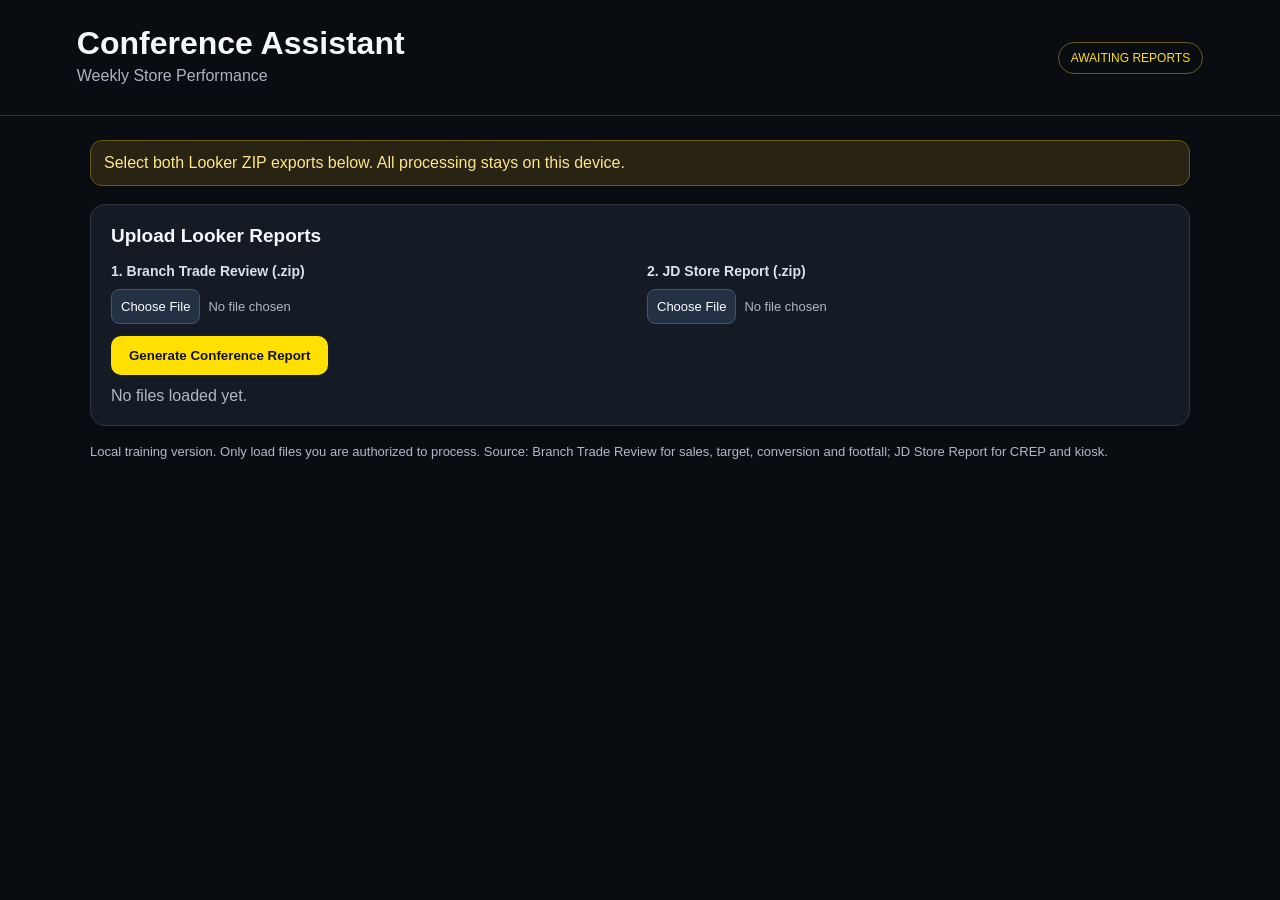
==== conference.html @ ed9e9b71 "Update Retail Management app with unified theme" ====
<!doctype html><html lang="en"><head><meta charset="utf-8"><meta name="viewport" content="width=device-width,initial-scale=1">
<title>Conference Assistant</title>
<link rel="stylesheet" href="theme.css">
<style>>
*{box-sizing:border-box}body{margin:0;background:var(--bg);color:var(--text);font-family:Segoe UI,Arial,sans-serif}header{padding:25px 6%;border-bottom:1px solid #2a3340;display:flex;justify-content:space-between;align-items:center;gap:12px}h1{margin:0;font-size:clamp(24px,4vw,32px)}header p{color:#aab4c3;margin:5px 0}.tag{color:#ffe000;border:1px solid #66591a;border-radius:20px;padding:8px 12px;font-size:12px}main{max-width:1100px;margin:auto;padding:24px 18px 60px}.notice{background:#282313;border:1px solid #66591a;color:#ffe58a;padding:13px;border-radius:12px;margin-bottom:18px}.card,.panel{background:var(--surface);border:1px solid var(--border);border-radius:15px;padding:20px}.panel{margin-bottom:16px}.uploads{display:grid;grid-template-columns:1fr 1fr;gap:14px}label{display:block;color:#d9e2ed;font-weight:600;font-size:14px;margin-bottom:10px}input[type=file]{display:block;width:100%;max-width:100%;color:var(--text-muted);font-size:13px}input::file-selector-button{border:1px solid #46556a;background:#243044;color:#fff;border-radius:8px;padding:9px;margin-right:8px;cursor:pointer}button{background:var(--accent);color:#111;border:0;border-radius:10px;padding:12px 18px;font-weight:700;cursor:pointer;margin-top:12px}button:disabled{opacity:.5;cursor:wait}.status{margin-top:12px;color:var(--text-muted);white-space:pre-wrap}.status.error{color:#ff8585}.status.ok{color:#62e49a}.sales-grid{display:grid;grid-template-columns:repeat(2,minmax(0,1fr));gap:14px;margin-bottom:14px}.sales-line{display:flex;justify-content:space-between;gap:12px;align-items:center;margin-top:14px}.sales-line strong{font-size:clamp(18px,3vw,23px)}.sales-divider{border:0;border-top:1px solid #2c3746;margin:16px 0}.sales-note{font-size:12px;color:var(--text-muted);margin-top:6px}.grid{display:grid;grid-template-columns:repeat(2,minmax(0,1fr));gap:14px}.label{color:var(--text-muted);font-size:14px}.value{font-size:clamp(25px,4vw,35px);font-weight:800;margin:12px 0}.positive{color:#4ce18d}.negative{color:#ff8585}.neutral{color:var(--text-muted)}.bottom{display:grid;grid-template-columns:1.3fr 1fr;gap:14px;margin-top:16px}h2{font-size:19px;margin-top:0}#script{line-height:1.65;color:#dce4ef;background:#0c121a;border-radius:10px;padding:16px;white-space:pre-wrap}.small{color:var(--text-muted);font-size:13px;line-height:1.5}.hidden{display:none}@media(max-width:750px){.sales-grid,.uploads,.bottom{grid-template-columns:1fr}.grid{grid-template-columns:repeat(2,minmax(0,1fr))}.card{padding:15px}}@media(max-width:420px){.grid{grid-template-columns:1fr}}
</style></head><body><header><div><h1>Conference Assistant</h1><p>Weekly Store Performance</p></div><span class="tag" id="mode">AWAITING REPORTS</span></header><main>
<div class="notice" id="notice">Select both Looker ZIP exports below. All processing stays on this device.</div>
<div class="panel"><h2>Upload Looker Reports</h2><div class="uploads"><div><label for="branch">1. Branch Trade Review (.zip)</label><input id="branch" type="file" accept=".zip,application/zip"></div><div><label for="store">2. JD Store Report (.zip)</label><input id="store" type="file" accept=".zip,application/zip"></div></div><button id="process">Generate Conference Report</button><div class="status" id="status" role="status">No files loaded yet.</div></div>
<div id="results" class="hidden"><div class="panel"><div id="period"></div></div>
<section class="sales-grid"><div class="card"><div class="label">Sales — Percentage Comparison</div><div class="value" id="salesPctValue"></div><hr class="sales-divider"><div class="sales-line"><span class="neutral">vs Last Year</span><strong id="lyPct"></strong></div><div class="sales-note" id="lyAmount"></div><div class="sales-line"><span class="neutral">vs Target</span><strong id="targetPct"></strong></div><div class="sales-note" id="targetAmount"></div></div><div class="card"><div class="label">Sales — Difference in Euros</div><div class="value" id="salesEuroValue"></div><hr class="sales-divider"><div class="sales-line"><span class="neutral">vs Last Year</span><strong id="lyDiff"></strong></div><div class="sales-note" id="lyAmount2"></div><div class="sales-line"><span class="neutral">vs Target</span><strong id="targetDiff"></strong></div><div class="sales-note" id="targetAmount2"></div></div></section>
<section class="grid"><div class="card"><div class="label">Conversion</div><div class="value" id="conversion"></div><div id="conversionDelta"></div></div><div class="card"><div class="label">Footfall</div><div class="value" id="footfall"></div><div id="footfallDelta"></div></div><div class="card"><div class="label">CREP Strike Rate</div><div class="value" id="crep"></div><div id="crepLY"></div></div><div class="card"><div class="label">Kiosk Sales Share</div><div class="value" id="kiosk"></div><div class="neutral">LY comparison not verified</div></div></section>
<section class="bottom"><div class="card"><h2>Conference Script</h2><p id="script"></p><button id="copy">Copy Conference Script</button><p id="copyStatus" class="small"></p></div><div class="card"><h2>Data Checks</h2><p class="small" id="checks"></p></div></section></div>
<p class="small">Local training version. Only load files you are authorized to process. Source: Branch Trade Review for sales, target, conversion and footfall; JD Store Report for CREP and kiosk.</p></main><script src="jszip.min.js"></script><script>
'use strict';
const $=id=>document.getElementById(id);
function number(s){const n=Number(String(s??'').trim().replace(/^'/,'').replaceAll(',','').replace('%',''));if(!Number.isFinite(n))throw Error('Invalid numeric value: '+s);return n;}
function csv(text){const rows=[];let row=[],field='',quoted=false;for(let i=0;i<text.length;i++){const c=text[i];if(c==='"'){if(quoted&&text[i+1]==='"'){field+='"';i++;}else quoted=!quoted;}else if(c===','&&!quoted){row.push(field);field='';}else if((c==='\n'||c==='\r')&&!quoted){if(c==='\r'&&text[i+1]==='\n')i++;row.push(field);if(row.some(x=>x.trim()))rows.push(row);row=[];field='';}else field+=c;}if(quoted)throw Error('CSV has an unmatched quotation mark.');if(field||row.length){row.push(field);rows.push(row);}return rows;}
async function loadZip(file){if(!file||!file.name.toLowerCase().endsWith('.zip'))throw Error('Please select both .zip files.');if(file.size>15*1024*1024)throw Error('ZIP file is too large (maximum 15 MB).');const z=await JSZip.loadAsync(file);const entries=Object.keys(z.files);if(entries.length>150)throw Error('ZIP contains too many files.');return {async read(name){const found=entries.filter(n=>n.toLowerCase().endsWith('/'+name)||n.toLowerCase()===name);if(found.length!==1)throw Error('Expected exactly one '+name+' in '+file.name);const entry=z.files[found[0]];if(entry.dir)throw Error('Invalid CSV entry: '+name);const data=await entry.async('string');if(data.length>2e6)throw Error('CSV file too large: '+name);return csv(data.replace(/^\uFEFF/,''));}};}
function field(row,header,key){const i=header.findIndex(h=>h.trim().toLowerCase()===key.toLowerCase());if(i<0||row[i]===undefined)throw Error('Missing column: '+key);return number(row[i]);}
function dateRange(text){const match=text.match(/REPORTING FROM\s+(\d{4}-\d{2}-\d{2})\s+TO\s+(\d{4}-\d{2}-\d{2})/i);if(!match)throw Error('Could not find reporting dates in report.');return match[1]+' to '+match[2];}
const money=n=>'€'+Math.round(n).toLocaleString('en-US');const count=n=>Math.round(n).toLocaleString('en-US');const percent=n=>n.toFixed(2)+'%';const signed=(n,unit)=> (n>0?'+':'')+(unit==='money'?money(n):unit==='pp'?n.toFixed(2)+' pp':percent(n));
function set(id,value){$(id).textContent=value;}function colored(id,n){$(id).className=n>0?'positive':n<0?'negative':'neutral';}
async function process(){set('status','Reading ZIP files locally...');$('status').className='status';$('process').disabled=true;$('results').classList.add('hidden');try{
const [b,s]=await Promise.all([loadZip($('branch').files[0]),loadZip($('store').files[0])]);
const [title,days,storeCode,strike,kpi]=await Promise.all([b.read('title.csv'),b.read('filtered_date.csv'),s.read('store_code.csv'),s.read('strike_rate_(copy).csv'),s.read('kpi_performance_3___4.csv')]);
const bRange=dateRange(title.flat().join(' '));const sRange=dateRange(storeCode.flat().join(' '));if(!bRange||!sRange||bRange!==sRange)throw Error('Reporting dates do not match: Branch '+bRange+'; Store '+sRange+'.');
const totals=days.filter(r=>r[0]?.trim()===''&&r[1]?.trim()==='');if(totals.length!==1)throw Error('Cannot uniquely identify the weekly totals in filtered_date.csv.');const header=days[0],row=totals[0];
const sales=field(row,header,'Gross Sales'),ly=field(row,header,'Gross Sales Comparative'),target=field(row,header,'Gross Sales Target Primary');const lyPct=field(row,header,'Gross Sales Var %'),targetPct=field(row,header,'Gross Sales Target Var %');const foot=field(row,header,'Footfall'),footVar=field(row,header,'% Var vs 1 year'),conv=field(row,header,'Conversion Primary'),convVar=field(row,header,'%pt Var vs 1 year');
const crep=field(strike[1],strike[0],'Strike Rate TY'),crepLY=field(strike[1],strike[0],'Strike Rate LY'),kiosk=field(kpi[1],kpi[0],'Kiosk Sales Ptn');if(ly<=0||target<=0||crep<=0||crepLY<=0||foot<0||kiosk<0||kiosk>100||conv<0||conv>100)throw Error('One or more KPI values are outside expected ranges.');
set('salesPctValue',money(sales));set('salesEuroValue',money(sales));set('lyPct',signed(lyPct));colored('lyPct',lyPct);set('targetPct',signed(targetPct));colored('targetPct',targetPct);set('lyAmount','Last Year: '+money(ly));set('lyAmount2','Last Year: '+money(ly));set('targetAmount','Target: '+money(target));set('targetAmount2','Target: '+money(target));
set('lyDiff',signed(sales-ly,'money'));colored('lyDiff',sales-ly);set('targetDiff',signed(sales-target,'money'));colored('targetDiff',sales-target);set('conversion',percent(conv));set('conversionDelta',signed(convVar,'pp')+' vs LY');colored('conversionDelta',convVar);set('footfall',count(foot));set('footfallDelta',signed(footVar)+' vs LY');colored('footfallDelta',footVar);set('crep','1 in '+Math.round(crep));set('crepLY','LY: 1 in '+Math.round(crepLY));$('crepLY').className='neutral';set('kiosk',percent(kiosk));
const script=`For ${bRange}, sales finished at ${money(sales)}, ${Math.abs(lyPct).toFixed(2)}% ${lyPct>=0?'above':'below'} last year and ${Math.abs(targetPct).toFixed(2)}% ${targetPct>=0?'above':'below'} target. This represents ${money(Math.abs(sales-ly))} ${sales>=ly?'above':'below'} last year and ${money(Math.abs(sales-target))} ${sales>=target?'above':'below'} target. Footfall was ${count(foot)}, ${Math.abs(footVar).toFixed(2)}% ${footVar>=0?'up':'down'} versus last year. Conversion reached ${percent(conv)}, ${Math.abs(convVar).toFixed(2)} percentage points ${convVar>=0?'up':'down'} versus last year. CREP strike rate was 1 in ${Math.round(crep)}, compared with 1 in ${Math.round(crepLY)} last year. Kiosk sales share was ${percent(kiosk)}.`;
set('script',script);set('period','Reporting period: '+bRange);set('checks','✓ Both reports cover the same dates.\n✓ Sales, target, conversion and footfall from Branch Trade Review.\n✓ CREP and kiosk from JD Store Report.\nNote: euro differences are calculated from displayed rounded amounts; Looker may differ by €1. Kiosk LY comparison omitted until verified.');$('checks').style.whiteSpace='pre-line';set('notice','Reports processed locally. Review figures before using them in your conference.');set('mode','REPORT READY');set('status','✓ Both ZIP reports loaded successfully.');$('status').className='status ok';$('results').classList.remove('hidden');
}catch(e){set('status','Could not generate report: '+e.message);$('status').className='status error';set('mode','AWAITING REPORTS');}finally{$('process').disabled=false;}}
$('process').addEventListener('click',process);$('copy').addEventListener('click',async()=>{try{await navigator.clipboard.writeText($('script').innerText);set('copyStatus','Script copied!');}catch(e){const range=document.createRange();range.selectNodeContents($('script'));const selection=window.getSelection();selection.removeAllRanges();selection.addRange(range);set('copyStatus','Text selected. Press Ctrl + C to copy.');}});
</script></body></html>
---- theme.css ----
/* Retail Management - Global Theme */

:root {
  --bg: #090d12;
  --surface: #141b25;
  --border: #2c3746;
  --header-border: #2a3340;

  --text: #f5f7fa;
  --text-muted: #aeb9c8;

  --accent: #ffe000;
  --accent-border: #66591a;
}
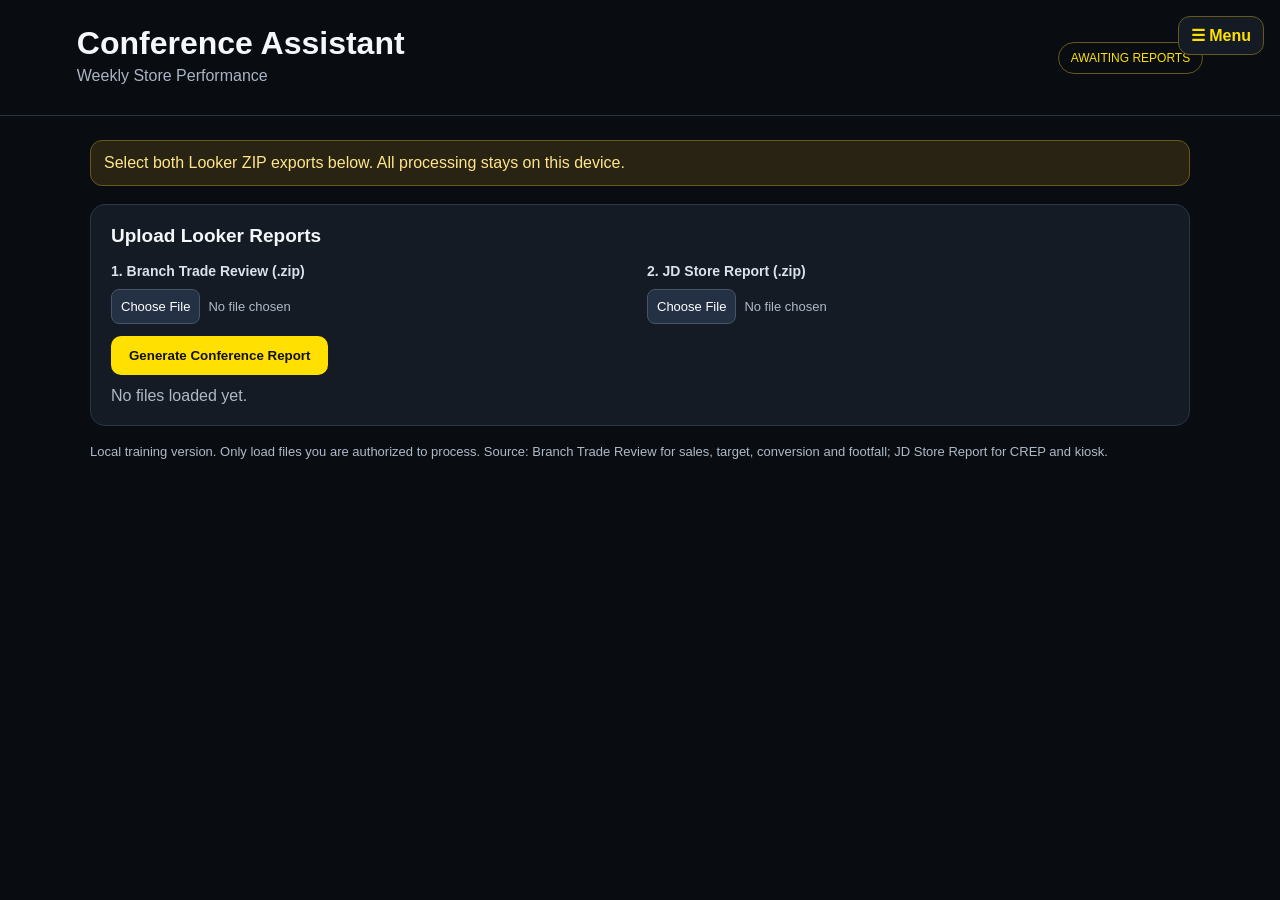
==== commit 04835c8b: "Add navigation menu to Conference Assistant" ====
--- a/conference.html
+++ b/conference.html
@@ -3,7 +3,16 @@
 <link rel="stylesheet" href="theme.css">
 <style>>
 *{box-sizing:border-box}body{margin:0;background:var(--bg);color:var(--text);font-family:Segoe UI,Arial,sans-serif}header{padding:25px 6%;border-bottom:1px solid #2a3340;display:flex;justify-content:space-between;align-items:center;gap:12px}h1{margin:0;font-size:clamp(24px,4vw,32px)}header p{color:#aab4c3;margin:5px 0}.tag{color:#ffe000;border:1px solid #66591a;border-radius:20px;padding:8px 12px;font-size:12px}main{max-width:1100px;margin:auto;padding:24px 18px 60px}.notice{background:#282313;border:1px solid #66591a;color:#ffe58a;padding:13px;border-radius:12px;margin-bottom:18px}.card,.panel{background:var(--surface);border:1px solid var(--border);border-radius:15px;padding:20px}.panel{margin-bottom:16px}.uploads{display:grid;grid-template-columns:1fr 1fr;gap:14px}label{display:block;color:#d9e2ed;font-weight:600;font-size:14px;margin-bottom:10px}input[type=file]{display:block;width:100%;max-width:100%;color:var(--text-muted);font-size:13px}input::file-selector-button{border:1px solid #46556a;background:#243044;color:#fff;border-radius:8px;padding:9px;margin-right:8px;cursor:pointer}button{background:var(--accent);color:#111;border:0;border-radius:10px;padding:12px 18px;font-weight:700;cursor:pointer;margin-top:12px}button:disabled{opacity:.5;cursor:wait}.status{margin-top:12px;color:var(--text-muted);white-space:pre-wrap}.status.error{color:#ff8585}.status.ok{color:#62e49a}.sales-grid{display:grid;grid-template-columns:repeat(2,minmax(0,1fr));gap:14px;margin-bottom:14px}.sales-line{display:flex;justify-content:space-between;gap:12px;align-items:center;margin-top:14px}.sales-line strong{font-size:clamp(18px,3vw,23px)}.sales-divider{border:0;border-top:1px solid #2c3746;margin:16px 0}.sales-note{font-size:12px;color:var(--text-muted);margin-top:6px}.grid{display:grid;grid-template-columns:repeat(2,minmax(0,1fr));gap:14px}.label{color:var(--text-muted);font-size:14px}.value{font-size:clamp(25px,4vw,35px);font-weight:800;margin:12px 0}.positive{color:#4ce18d}.negative{color:#ff8585}.neutral{color:var(--text-muted)}.bottom{display:grid;grid-template-columns:1.3fr 1fr;gap:14px;margin-top:16px}h2{font-size:19px;margin-top:0}#script{line-height:1.65;color:#dce4ef;background:#0c121a;border-radius:10px;padding:16px;white-space:pre-wrap}.small{color:var(--text-muted);font-size:13px;line-height:1.5}.hidden{display:none}@media(max-width:750px){.sales-grid,.uploads,.bottom{grid-template-columns:1fr}.grid{grid-template-columns:repeat(2,minmax(0,1fr))}.card{padding:15px}}@media(max-width:420px){.grid{grid-template-columns:1fr}}
-</style></head><body><header><div><h1>Conference Assistant</h1><p>Weekly Store Performance</p></div><span class="tag" id="mode">AWAITING REPORTS</span></header><main>
+</style></head><body><details class="nav-menu">
+  <summary>☰ Menu</summary>
+  <nav>
+    <a href="index.html">⌂ Home</a>
+    <a href="conference.html">📊 Conference Assistant</a>
+    <span>📋 Task Planner — Coming Soon</span>
+    <span>👥 Staff Management — Coming Soon</span>
+    <span>📦 Audit Preparation — Coming Soon</span>
+  </nav>
+</details><header><div><h1>Conference Assistant</h1><p>Weekly Store Performance</p></div><span class="tag" id="mode">AWAITING REPORTS</span></header><main>
 <div class="notice" id="notice">Select both Looker ZIP exports below. All processing stays on this device.</div>
 <div class="panel"><h2>Upload Looker Reports</h2><div class="uploads"><div><label for="branch">1. Branch Trade Review (.zip)</label><input id="branch" type="file" accept=".zip,application/zip"></div><div><label for="store">2. JD Store Report (.zip)</label><input id="store" type="file" accept=".zip,application/zip"></div></div><button id="process">Generate Conference Report</button><div class="status" id="status" role="status">No files loaded yet.</div></div>
 <div id="results" class="hidden"><div class="panel"><div id="period"></div></div>
--- a/theme.css
+++ b/theme.css
@@ -11,4 +11,89 @@
 
   --accent: #ffe000;
   --accent-border: #66591a;
+}
+
+/* Hide scrollbar while keeping scrolling enabled */
+html {
+    scrollbar-width: none;
+    -ms-overflow-style: none;
+}
+
+html::-webkit-scrollbar,
+body::-webkit-scrollbar {
+    display: none;
+}
+
+/* Home navigation button */
+.home-link {
+    position: fixed;
+    top: 85px;
+    right: 16px;
+    z-index: 1000;
+    padding: 10px 14px;
+    background: var(--surface);
+    color: var(--accent);
+    border: 1px solid var(--accent-border);
+    border-radius: 10px;
+    text-decoration: none;
+    font-size: 14px;
+    font-weight: 600;
+}
+
+.home-link:hover {
+    border-color: var(--accent);
+}
+
+/* Navigation dropdown */
+.nav-menu {
+  position: fixed;
+  top: 16px;
+  right: 16px;
+  z-index: 1000;
+}
+
+.nav-menu summary {
+  list-style: none;
+  cursor: pointer;
+  background: #141b25;
+  color: #ffe000;
+  border: 1px solid #66591a;
+  border-radius: 12px;
+  padding: 9px 12px;
+  font-weight: 700;
+}
+
+.nav-menu summary::-webkit-details-marker {
+  display: none;
+}
+
+.nav-menu nav {
+  position: absolute;
+  top: 52px;
+  right: 0;
+  width: 260px;
+  max-width: calc(100vw - 32px);
+  background: #141b25;
+  border: 1px solid #2c3746;
+  border-radius: 12px;
+  padding: 8px;
+  box-shadow: 0 12px 30px #0008;
+}
+
+.nav-menu nav a,
+.nav-menu nav span {
+  display: block;
+  padding: 12px;
+  color: #f5f7fa;
+  text-decoration: none;
+  border-radius: 8px;
+}
+
+.nav-menu nav a:hover {
+  background: #2c3746;
+}
+
+.nav-menu nav span {
+  color: #aeb9c8;
+  opacity: 0.65;
 }
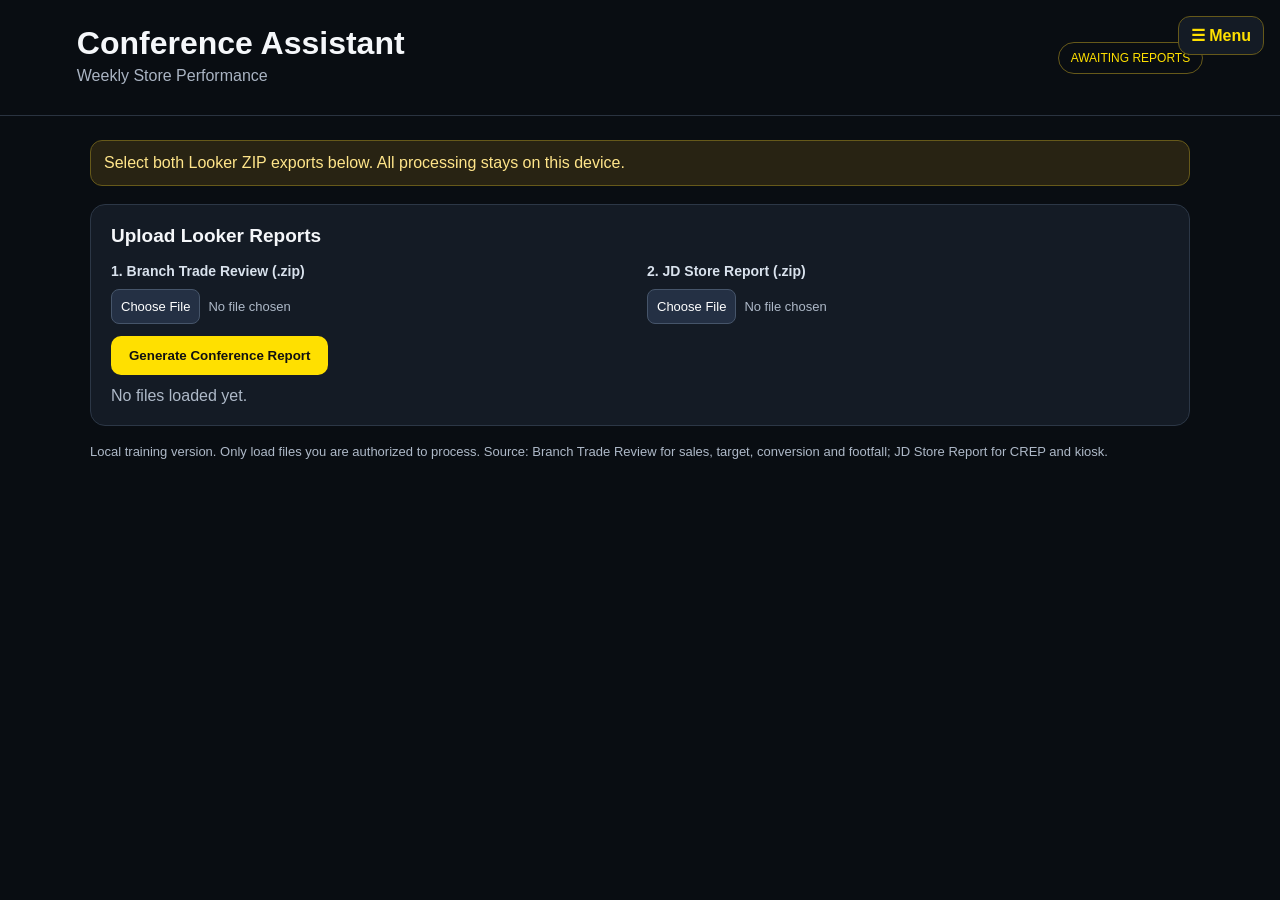
==== commit f240592f: "Add files via upload Update navigation and fix homepage" ====
--- a/conference.html
+++ b/conference.html
@@ -8,7 +8,7 @@
   <nav>
     <a href="index.html">⌂ Home</a>
     <a href="conference.html">📊 Conference Assistant</a>
-    <span>📋 Task Planner — Coming Soon</span>
+<a href="tasks.html">📋 Task Planner</a>
     <span>👥 Staff Management — Coming Soon</span>
     <span>📦 Audit Preparation — Coming Soon</span>
   </nav>
